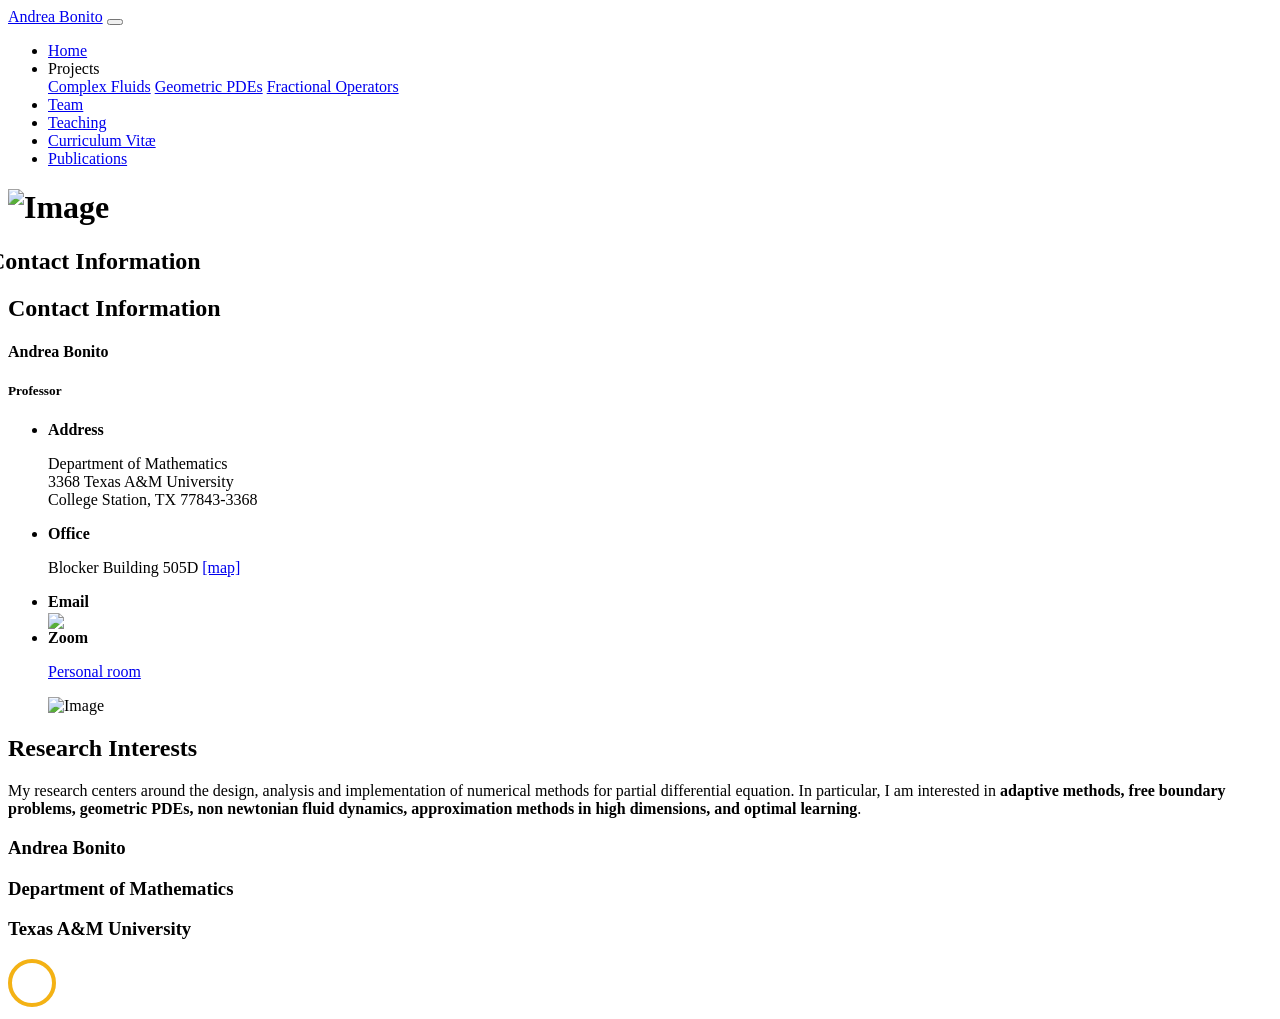
==== index.html @ 6376f201 "index url changes" ====
<!doctype html>
<html lang="en">
    
    <head>
        <title>Andrea Bonito - Texas A&#38;M University</title>
<script type="application/ld+json">
    {
      "@context" : "https://schema.org",
      "@type" : "WebSite",
      "name" : "Andrea Bonito TAMU Webpage",
      "alternateName": ["AB@TAMU", "AB-TAMU", "Bonito TAMU"],
      "url" : "https://bonito-tamu.github.io/web/"
    }
  </script>


        <meta charset="utf-8">
            <meta name="viewport" content="width=device-width, initial-scale=1, shrink-to-fit=no">
                <link rel="icon" href="images/andrea2_mesh.gif">
                    <link href="https://fonts.googleapis.com/css?family=Raleway:400,700&display=swap" rel="stylesheet">
                        
                        <link rel="stylesheet" href="css/animate.css">
                            <link rel="stylesheet" href="css/owl.carousel.min.css">
                                <link rel="stylesheet" href="css/jquery.fancybox.min.css">
                                    
                                    
                                    <link rel="stylesheet" href="fonts/ionicons/css/ionicons.min.css">
                                        <link rel="stylesheet" href="fonts/fontawesome/css/font-awesome.min.css">
                                            <link rel="stylesheet" href="fonts/flaticon/font/flaticon.css">
                                                <link rel="stylesheet"
                                                    href="https://cdnjs.cloudflare.com/ajax/libs/simple-line-icons/2.4.1/css/simple-line-icons.css">
                                                    
                                                    <!-- Theme Style -->
                                                    <link rel="stylesheet" href="css/style.css">

<link rel="icon" href="/images/bonito_favicon.png">

                                                    </head>
    
    <body>
        
        <header role="banner">
            <nav class="navbar navbar-expand-lg  bg-dark">
                <div class="container-fluid">
                    <a class="navbar-brand " href="https://bonito-tamu.github.io/web/">Andrea Bonito</a>
                    
                    <button class="navbar-toggler" type="button" data-toggle="collapse" data-target="#navbarsExample05"
                        aria-controls="navbarsExample05" aria-expanded="false" aria-label="Toggle navigation">
                        <span class="navbar-toggler-icon"></span>
                    </button>
                    
                    
                    <div class="collapse navbar-collapse" id="navbarsExample05">
                        <ul class="navbar-nav pl-md-5 ml-auto">
                            <li class="nav-item">
                                <a class="nav-link active" href="https://bonito-tamu.github.io/web/">Home</a>
                            </li>
                            <li class="nav-item dropdown">
                                <a class="nav-link dropdown-toggle" id="dropdown04" data-toggle="dropdown"
                                    aria-haspopup="true" aria-expanded="false">Projects</a>
                                <div class="dropdown-menu" aria-labelledby="dropdown04">
                                    <a class="dropdown-item" href="project_complex_fluids.html">Complex Fluids</a>
                                    <a class="dropdown-item" href="project_geompdes.html">Geometric PDEs</a>
                                    <a class="dropdown-item" href="project_fractional.html">Fractional Operators</a>
                                </div>
                            </li>
                            <li class="nav-item">
                                <a class="nav-link" href="group.html">Team</a>
                            </li>
                            <li class="nav-item">
                                <a class="nav-link" href="teaching.html">Teaching</a>
                            </li>
                            <li class="nav-item">
                                <a class="nav-link" href="cv.html">Curriculum Vit&aelig;</a>
                            </li>
                            <li class="nav-item">
                                <a class="nav-link" href="publications.html">Publications</a>
                            </li>
                            <!--                            <li class="nav-item">
                            <a class="nav-link" href="events.html">Events</a>
                            </li>
                            -->
                            <!--
                            <li class="nav-item">
                            <a class="nav-link" href="about.html">About</a>
                            </li>
                            
                            <li class="nav-item">
                            <a class="nav-link" href="portfolio.html">Portfolio</a>
                            </li>
                            <li class="nav-item">
                            <a class="nav-link" href="contact.html">Contact</a>
                            </li>
                            -->
                        </ul>
                        
                        <!--
                        <div class="navbar-nav ml-auto">
                        <form method="post" class="search-form">
                        <span class="icon ion ion-search"></span>
                        <input type="text" class="form-control" placeholder="Search...">
                        </form>
                        </div>
                        -->
                    </div>
                </div>
            </nav>
        </header>
        <!-- END header -->
        
        <!-- SVG of useful stuff
        NICE IMAGE WITH TEXT ON IT
        <a href="portfolio-single.html" class="work-thumb">
        <div class="work-text">
        <h2>Work Name Here</h2>
        <p>Category Here</p>
        </div>
        <img src="images/work_1.jpg" alt="Image" class="img-fluid">
        </a>
        
        CENTRAL DESIGN LINK
        <div class="row mt-5">
        <div class="col-12 text-center">
        <p><a href="portfolio.html" class="btn btn-outline-white px-4 py-3">More Portfolio</a></p>
        </div>
        </div>
        -->
        <div class="inner-page">
            <div class="slider-item overlay" data-stellar-background-ratio="0.5"
                style="background-image: url('images/AcademicBdgTree.jpg');">
                <!--style="background-image: url('a_m_movie.mp4'), url('movie_background.png');">-->
                
                <div class="container">
                    <div class="row slider-text align-items-center justify-content-center">
                        <div class="col-lg-9 text-center col-sm-12 element-animate">
                            <h1 class="mb-4">
                                <img src="images/title.png" alt="Image" class="img-fluid" usemap="#mapam"/>
                                <map name="mapam">
                                    <area shape="rect" coords="0,44,357,81" alt="TAMU" href="https://www.tamu.edu/" />
                                    <area shape="rect" coords="0,79,357,124" alt="MATH" href="https://www.math.tamu.edu/"/>
                                </map>
                            </h1>
                        </div>
                    </div>
                </div>
                
            </div>
        </div>
        
        
        
        <div class="section">
            <div class="container">
                <div class="row">
                    <div class="col-lg-12 mr-auto mb-5">
                        <div class="row d-none d-sm-block">
                            <h2 class="section-title" style="transform: translateX(-20px)">Contact Information</h2>
                        </div>
                        <div class="row d-sm-none">
                            <h2 class="section-title">Contact Information</h2>
                        </div>
                        
                        
                        <!--			<span class="divider my-4"></span>-->
                        
                        <h4 class="mb-4 section-title">Andrea Bonito</h4>
                        <h5 class="mb-4 section-title">Professor</h5>
                        
                        
                        
                        <div class="row">
                            <div class="col-lg-4">
                                <ul class="list-unstyled footer-link">
                                    <li class="d-block">
                                        
                                        <span class="d-block"><strong>Address</strong></span>
                                        <p>Department of Mathematics</br>3368 Texas A&#38;M University</br>College Station, TX 77843-3368</p>
                                    </li>                                    
                                </ul>
                            </div>
                            <div class="col-lg-4">
                                
                                <ul class="list-unstyled footer-link">
<!--                                    <li class="mb-2 d-block">
                                        <span><strong>Skype</strong></span><br/><a href="skype:username?andrea.bonito">andrea.bonito</a>
                                    </li>
-->
				    <li class="md-2 d-block">
                                        <span class="d-block"><strong>Office</strong></span><p>Blocker Building 505D <a target="_blank" href="https://maps.app.goo.gl/mumX9KVuzKu9XxCg9">[map]</a></p>
                                    </li>
                                    <li class="mb-2 d-block">
                                        <span ><strong>Email</strong></span><br/><img src="images/email.png" style="height:2.0em; vertical-align:bottom">
                                    </li>
                                    
                                    <li class="d-block">
                                        <span ><strong>Zoom</strong></span><p><a target=_blank href="https://tamu.zoom.us/my/bonito">Personal room</a></p>
                                    </li>
                                </ul>
                            </div>
                            <div class="col-lg-4">
                                <figure class="img-dotted-bg">
                                    <div class="text-right">
                                        <img src="images/andrea2_mesh.gif" alt="Image" class="img-fluid"/>
                                    </div>
                                </figure>
                            </div>
                        </div>
                        
                    </div>
                    
                </div>
            </div>
        </div>
        
        <div class="section portfolio-section">
            <div class="container">
                <div class="row mb-5">
                    <div class="col-12 text-center">
                        <h2 class="mb-4 section-title">Research Interests</h2>
                    </div>
                </div>
                <div class="row">
                    <div class="col-lg-12">
                        <p>My research centers around the design, analysis and implementation of numerical methods for partial differential equation. In particular, I am interested in <strong>adaptive methods, free boundary problems, geometric PDEs, non newtonian fluid dynamics, approximation methods in high dimensions, and optimal learning</strong>.</p>
                    </div>
                </div>
                
            </div>
        </div>
        
        
        
        
        <footer class="site-footer" role="contentinfo">
            <div class="container">
                <div class="row mb-1">
                    <div class="col-md-4 mb-1">
                        <h3 class="mb-1">Andrea Bonito</h3>
                    </div>
                    <div class="col-md-5 mb-1 pl-md-5">
                        <div class="mb-1">
                            <h3 class="mb-1">Department of Mathematics</h3>
                        </div>
                        
                    </div>
                    <div class="col-md-3 mb-1">
                        <h3 class="mb-1">Texas A&#38;M University</h3>
                    </div>
                    <div class="col-md-3">
                        
                    </div>
                </div>
                <!-- PAID -->
            </div>
        </footer>
        <!-- END footer -->
        
        <!-- loader -->
        <div id="loader" class="show fullscreen"><svg class="circular" width="48px" height="48px">
            <circle class="path-bg" cx="24" cy="24" r="22" fill="none" stroke-width="4" stroke="#eeeeee" />
            <circle class="path" cx="24" cy="24" r="22" fill="none" stroke-width="4" stroke-miterlimit="10"
            stroke="#f4b214" /></svg></div>
        
        <script src="js/jquery-3.2.1.min.js"></script>
        <script src="js/jquery-migrate-3.0.1.min.js"></script>
        <script src="js/popper.min.js"></script>
        <script src="js/bootstrap.min.js"></script>
        <script src="js/owl.carousel.min.js"></script>
        <script src="js/jquery.waypoints.min.js"></script>
        <script src="js/jquery.fancybox.min.js"></script>
        <script src="js/jquery.stellar.min.js"></script>
        <script src="js/main.js"></script>
    </body>
    
</html>
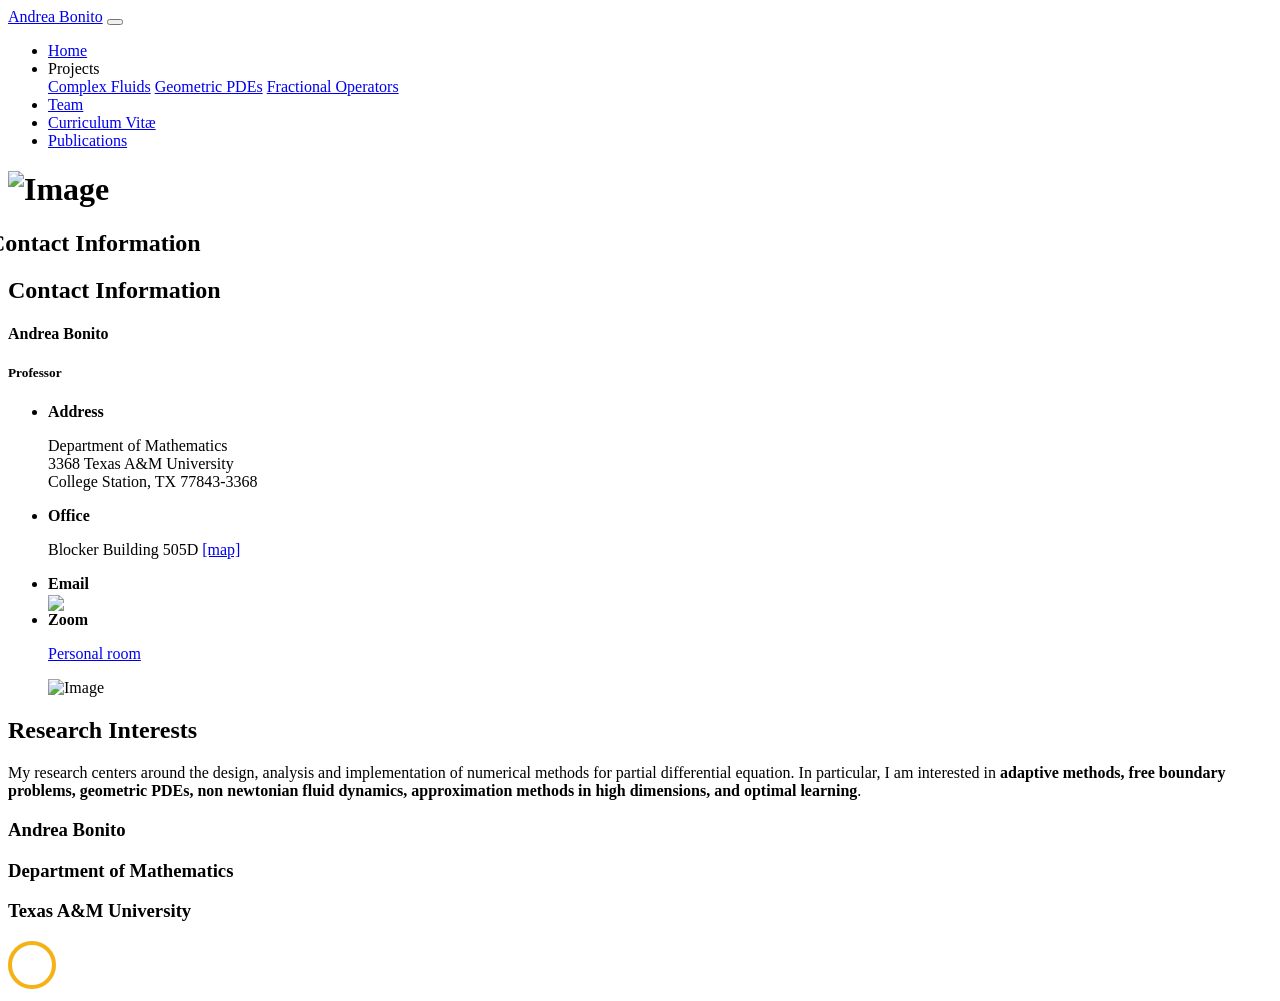
==== commit cc74d1e5: "remove teaching" ====
--- a/index.html
+++ b/index.html
@@ -8,7 +8,7 @@
       "@context" : "https://schema.org",
       "@type" : "WebSite",
       "name" : "Andrea Bonito TAMU Webpage",
-      "alternateName": ["AB@TAMU", "AB-TAMU", "Bonito TAMU"],
+      "alternateName": ["AB@TAMU", "AB-TAMU", "Bonito TAMU, ANDREA BONITO TAMU"],
       "url" : "https://bonito-tamu.github.io/web/"
     }
   </script>
@@ -67,9 +67,11 @@
                             <li class="nav-item">
                                 <a class="nav-link" href="group.html">Team</a>
                             </li>
+<!--
                             <li class="nav-item">
                                 <a class="nav-link" href="teaching.html">Teaching</a>
                             </li>
+-->
                             <li class="nav-item">
                                 <a class="nav-link" href="cv.html">Curriculum Vit&aelig;</a>
                             </li>
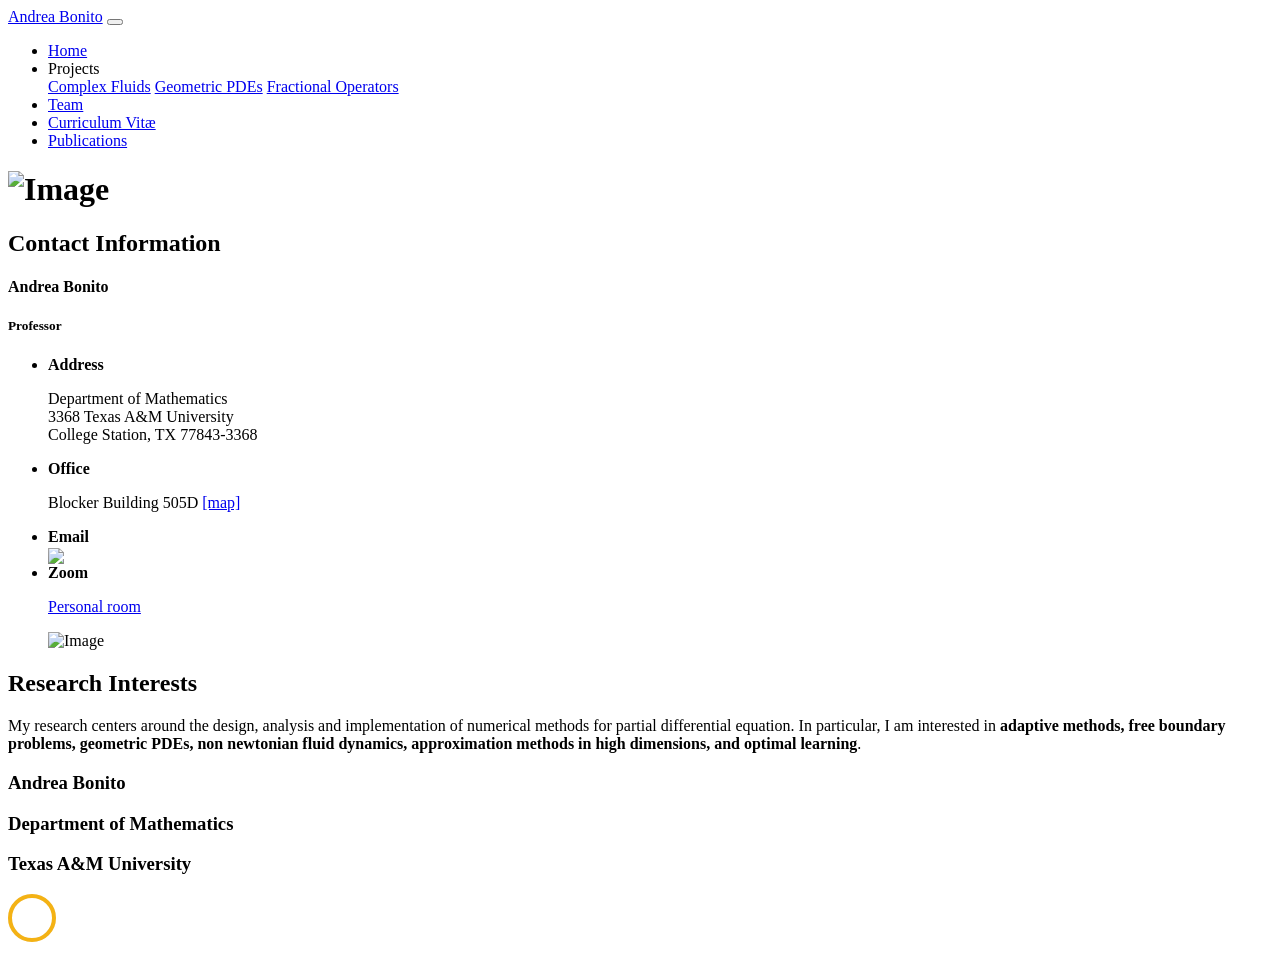
==== commit 91d88de5: "remove contact" ====
--- a/index.html
+++ b/index.html
@@ -155,9 +155,10 @@
             <div class="container">
                 <div class="row">
                     <div class="col-lg-12 mr-auto mb-5">
-                        <div class="row d-none d-sm-block">
+                        <!--<div class="row d-none d-sm-block">
                             <h2 class="section-title" style="transform: translateX(-20px)">Contact Information</h2>
                         </div>
+			-->
                         <div class="row d-sm-none">
                             <h2 class="section-title">Contact Information</h2>
                         </div>
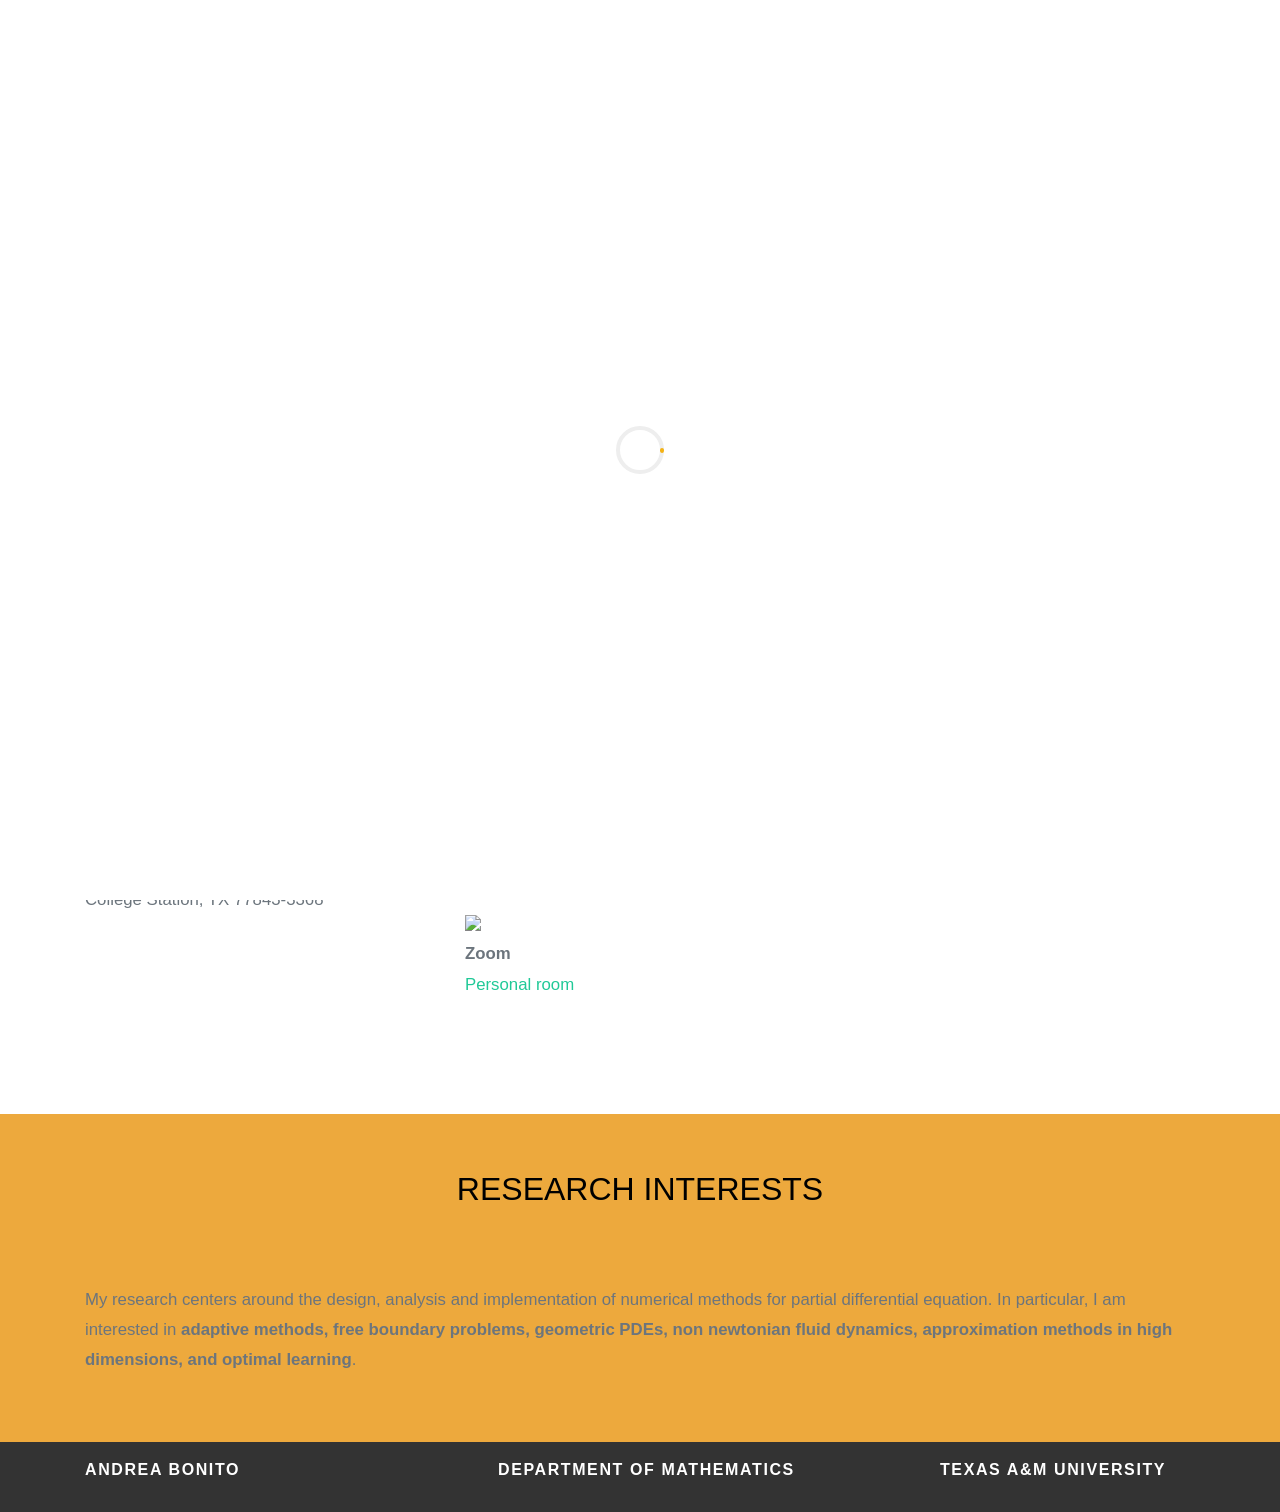
==== commit 4e7df25c: "Openings" ====
--- a/index.html
+++ b/index.html
@@ -65,7 +65,7 @@
                                 </div>
                             </li>
                             <li class="nav-item">
-                                <a class="nav-link" href="group.html">Team</a>
+                                <a class="nav-link" href="group.html">Team and Openings</a>
                             </li>
 <!--
                             <li class="nav-item">
